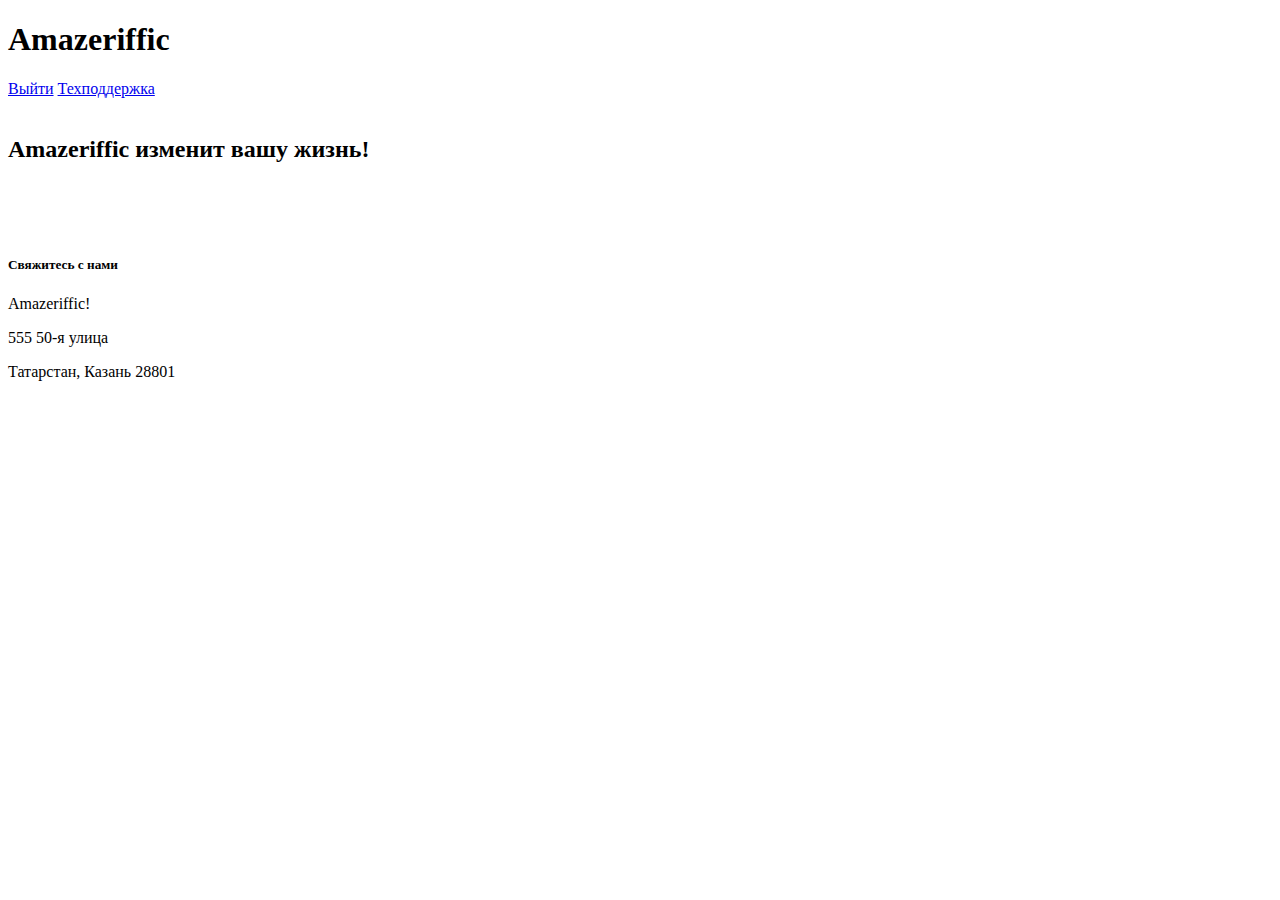
==== client/list.html @ 80297c3b "Накидала простейшую авторизацию И схемы БД" ====
<!doctype html>
<html>
	<head> 
		<title> Amazeriffic </title> 
		<link rel="stylesheet" type="text/css" href="/stylesheets/reset.css">
		<link rel="stylesheet" type="text/css" href="/stylesheets/style.css">
		<link rel="preconnect" href="https://fonts.googleapis.com">
		<link rel="preconnect" href="https://fonts.gstatic.com" crossorigin>
		<link href="https://fonts.googleapis.com/css2?family=Inter:wght@200&family=Ubuntu&display=swap" rel="stylesheet">
		<script src="http://code.jquery.com/jquery-3.4.1.min.js"></script>
		<script src="/javascripts/department.js"></script>
	</head>
	<body> 
		<header> 
			<div class="container">
			<h1>Amazeriffic</h1>
			<nav>
			<a href="/index.html">Выйти</a>
			<a href="#">Техподдержка</a>
			</nav>
	</div>
		</header>
		<main>
			<div class="container">
				<div class="main-text">
					<br><h2>Amazeriffic изменит вашу жизнь!</h2><br>
				</div>

				<div class="tasks">
					<div class="tabs">

					</div>
					<div class="content">
						<ul>
				
						</ul>
					</div>
				</div>

				<br>
			</div>
		</main>
		<footer>
			<div class="container">
				<div class="contact"> 
					<h5>Свяжитесь с нами</h5> 
					<p>Amazeriffic!</p> 
					<p>555 50-я улица</p> 
					<p>Татарстан, Казань 28801</p> 
				</div>
			</div>
		</footer>
	</body>
</html>
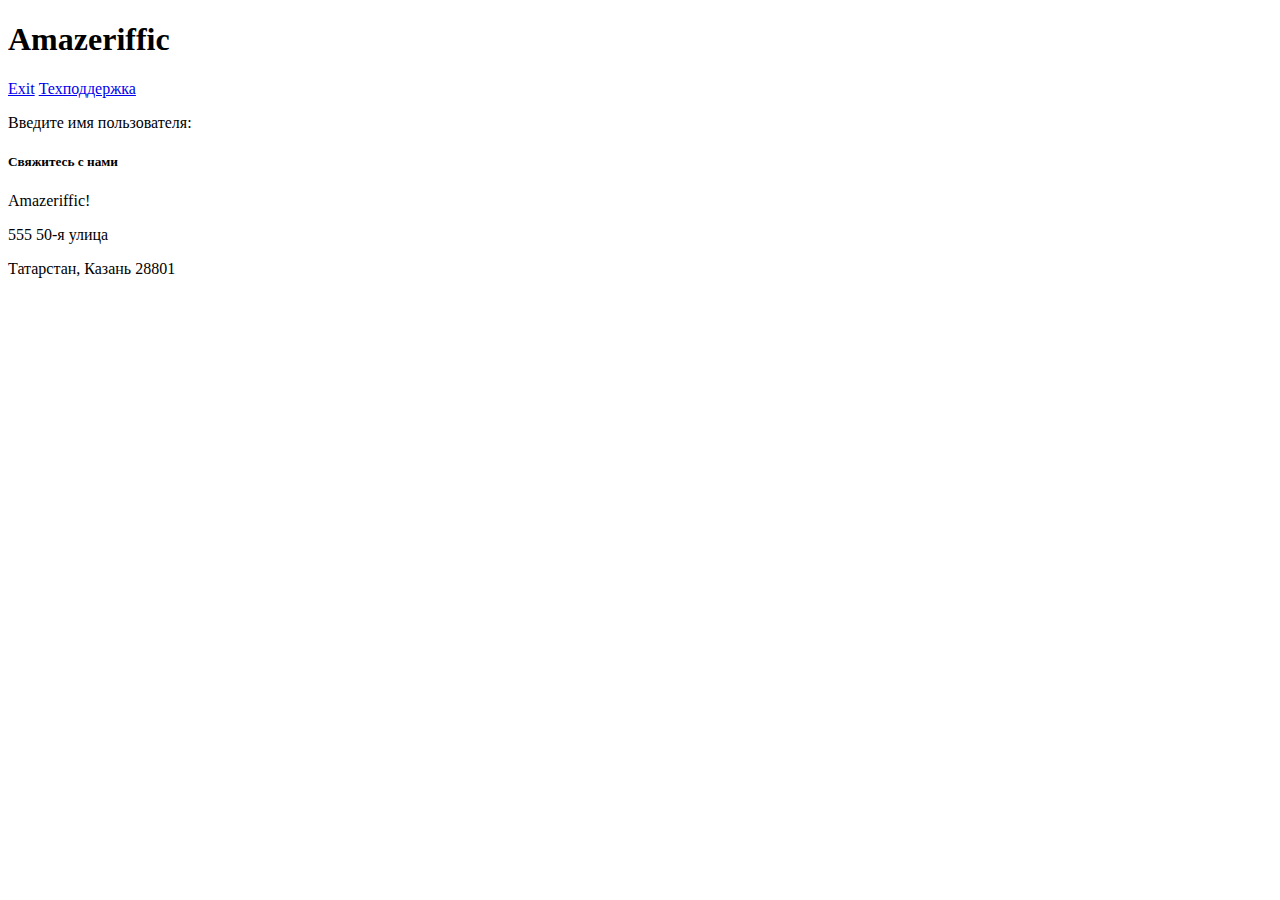
==== commit b30164cb: "Соединила между собой странички + обработка нажатия кнопок" ====
--- a/client/list.html
+++ b/client/list.html
@@ -15,29 +15,20 @@
 			<div class="container">
 			<h1>Amazeriffic</h1>
 			<nav>
-			<a href="/index.html">Выйти</a>
+			<a href="/index.html">Exit</a>
 			<a href="#">Техподдержка</a>
 			</nav>
 	</div>
 		</header>
 		<main>
+	
 			<div class="container">
-				<div class="main-text">
-					<br><h2>Amazeriffic изменит вашу жизнь!</h2><br>
+
+				<div class="authorization">
+					<p>Введите имя пользователя:</p>
 				</div>
 
-				<div class="tasks">
-					<div class="tabs">
-
-					</div>
-					<div class="content">
-						<ul>
-				
-						</ul>
-					</div>
-				</div>
-
-				<br>
+			
 			</div>
 		</main>
 		<footer>
